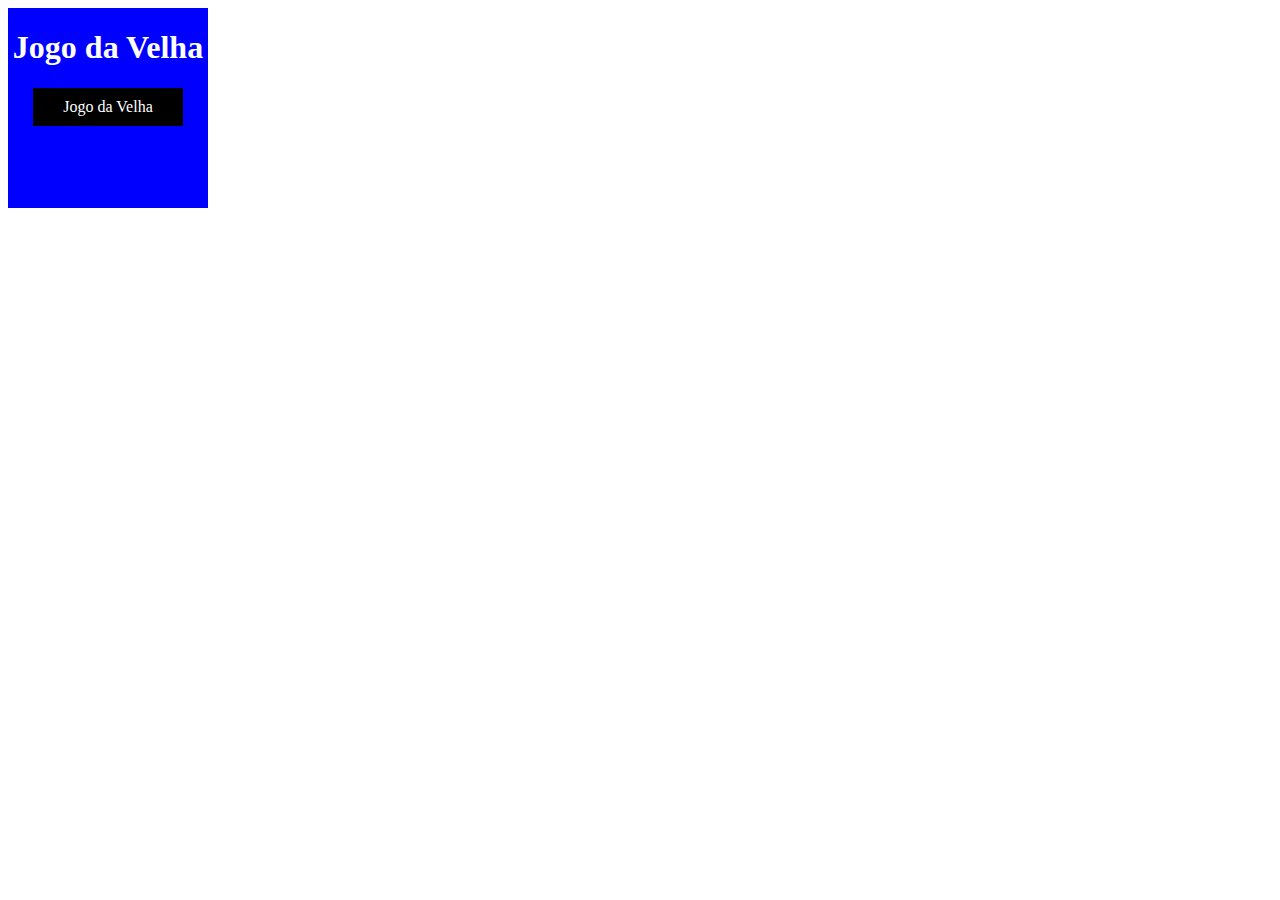
==== index.html @ 9af7917a "Inserido index" ====
<!DOCTYPE html>
<html lang="en">

<head>
    <meta charset="UTF-8">
    <meta http-equiv="X-UA-Compatible" content="IE=edge">
    <meta name="viewport" content="width=device-width, initial-scale=1.0">
    <title>Document</title>
</head>
<style>
    h1{color: white;}  
    #card{
        width: 200px;
        height: 200px;
        background-color: blue;
        display: flex;
        align-items: center;
        flex-direction: column;
    }
    #card a {
        color: white;
        background-color: black;
        padding: 10px 30px;
        text-decoration: none;
    }
</style>

<body>
    <div id="card">
        <h1>Jogo da Velha</h1>
        <a href="./jogoVelha/index.html">Jogo da Velha</a>
    </div>
</body>

</html>
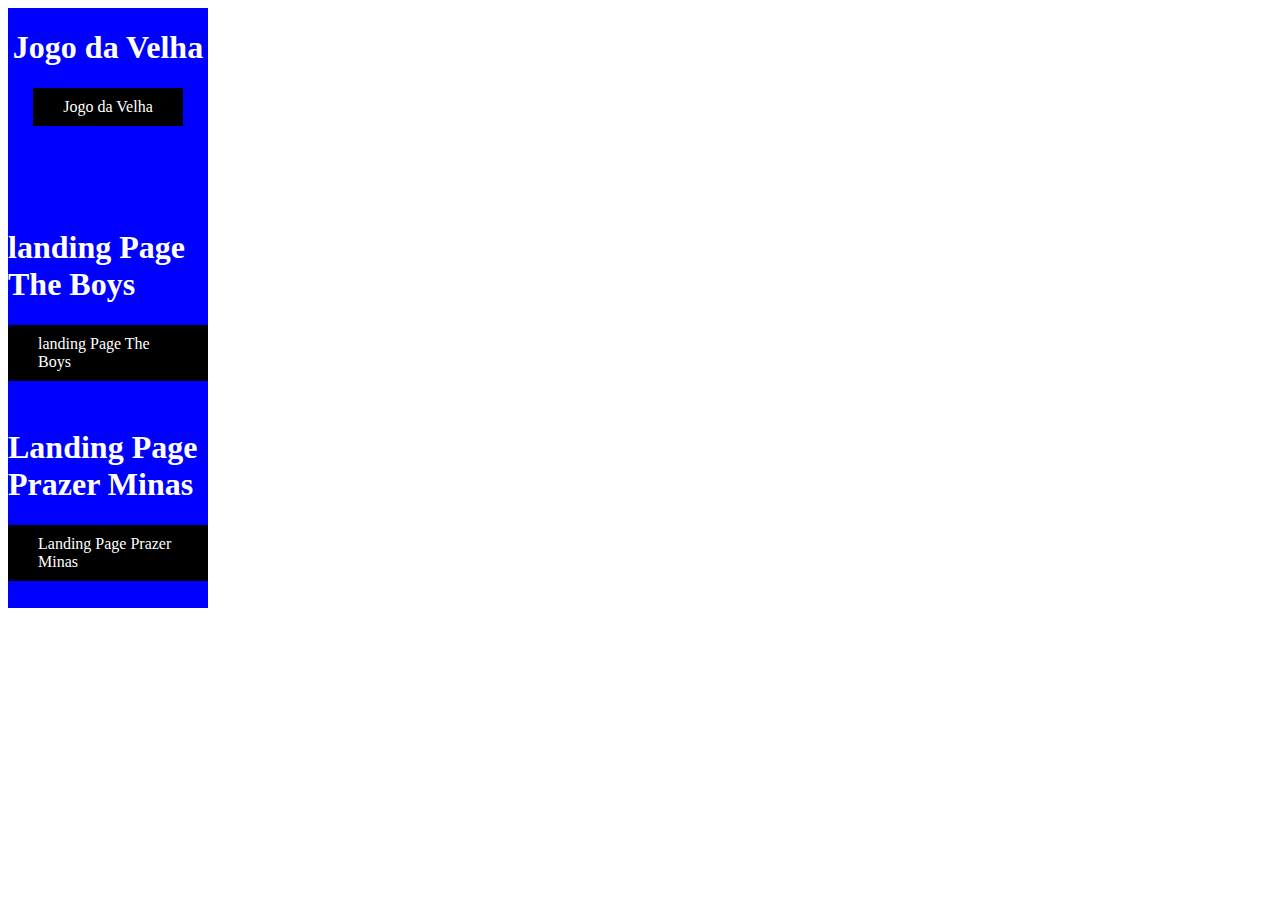
==== commit 8af2234d: "adicionado projetos" ====
--- a/index.html
+++ b/index.html
@@ -30,6 +30,16 @@
         <h1>Jogo da Velha</h1>
         <a href="./jogoVelha/index.html">Jogo da Velha</a>
     </div>
+
+    <div id="card">
+        <h1>landing Page The Boys</h1>
+        <a href="./Landing Page/index.html">landing Page The Boys</a>
+    </div>
+
+    <div id="card">
+        <h1>Landing Page Prazer Minas</h1>
+        <a href="./PrazerMinas/index.html">Landing Page Prazer Minas</a>
+    </div>
 </body>
 
 </html>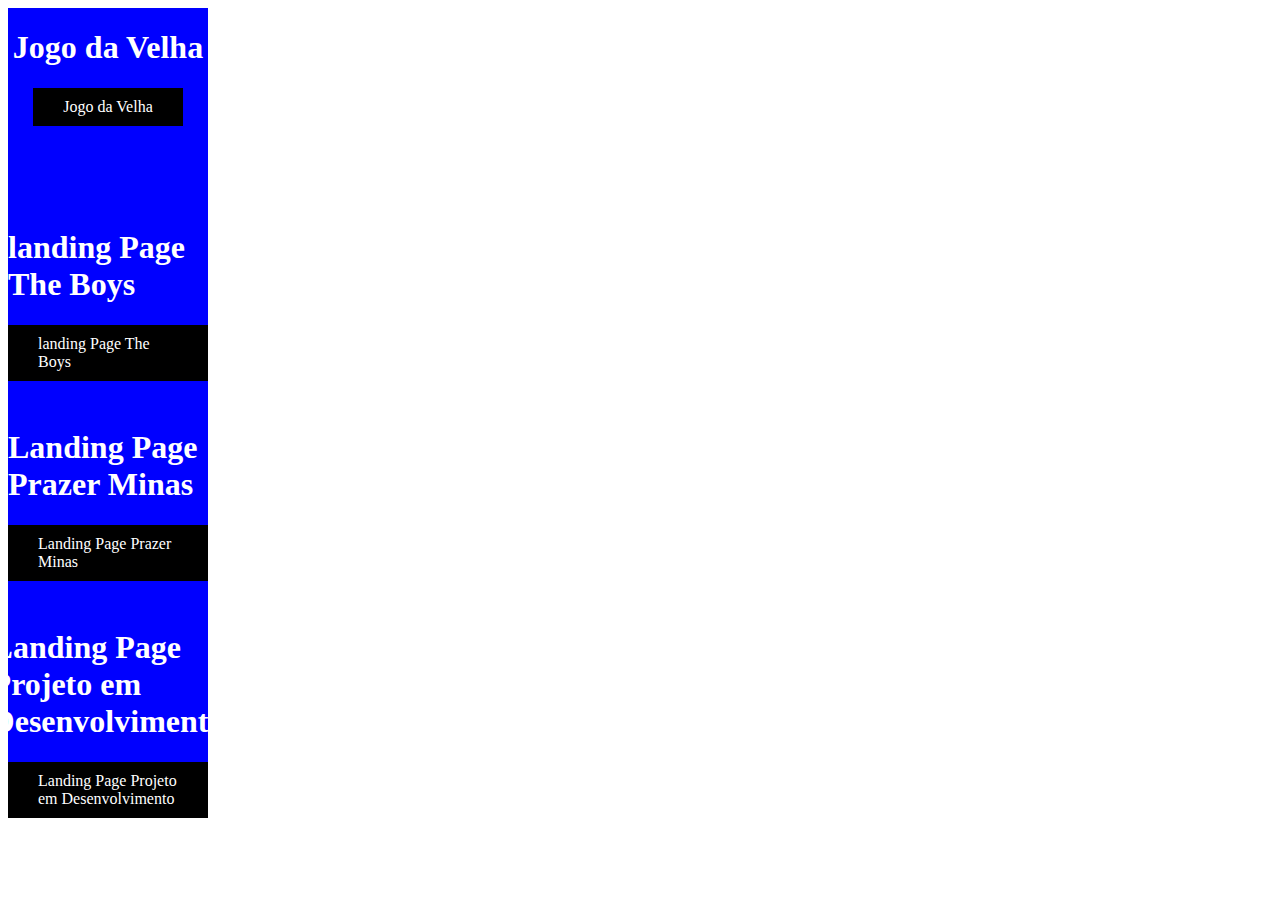
==== commit da3204b5: "projeto a ser concluido add" ====
--- a/index.html
+++ b/index.html
@@ -40,6 +40,11 @@
         <h1>Landing Page Prazer Minas</h1>
         <a href="./PrazerMinas/index.html">Landing Page Prazer Minas</a>
     </div>
+
+    <div id="card">
+        <h1>Landing Page Projeto em Desenvolvimento</h1>
+        <a href="./SuperProject/index.html">Landing Page Projeto em Desenvolvimento</a>
+    </div>
 </body>
 
 </html>